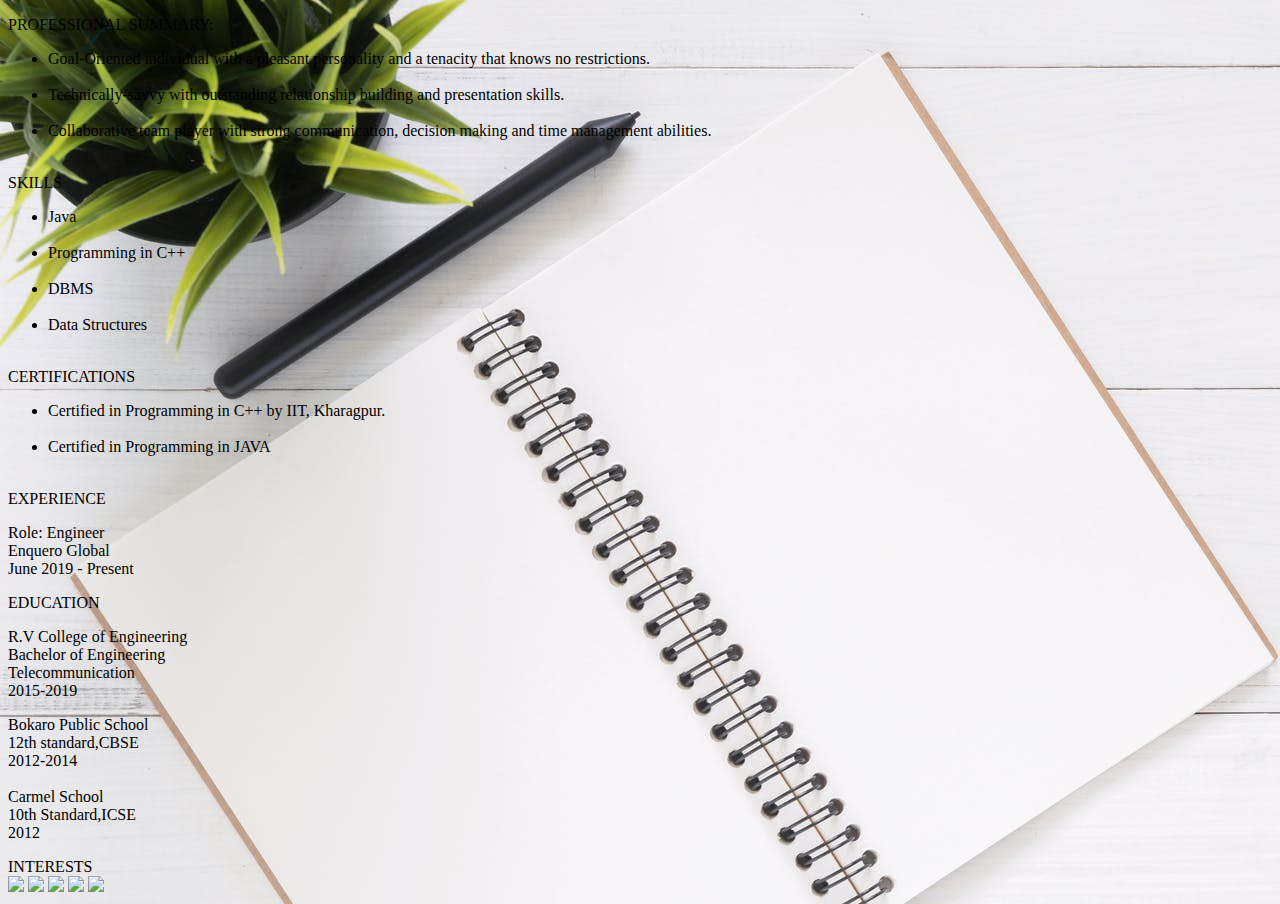
==== page2.html @ f730be0a "Add files via upload" ====
<!DOCTYPE html>
<html>

<head>
    <title>rishabh2</title>
    <meta charset="UTF-8">
    <meta name="viewport" content="width=device-width, initial-scale=1">
    <link rel="stylesheet" type="text/css" href="CSSNEW2/new-main2.css">
</head>

<body id='abc'>


    <div id="sum">
        <p>PROFESSIONAL SUMMARY:
            <ul>
                <li>Goal-Oriented individual with a pleasant personality and a tenacity that knows no restrictions.</li>
                </br>
                <li>Technically-savvy with outstanding relationship building and presentation skills.</li></br>
                <li>Collaborative team player with strong communication, decision making and time management abilities.
                </li></br>
            </ul>
        </p>


    </div>

    </div>
    <div class="skill-title"> SKILLS
        <ul>
            <li> Java</li></br>
            <li> Programming in C++</li></br>
            <li> DBMS</li></br>
            <li> Data Structures</li></br>
        </ul>
    </div>

    <div class="certificate"> CERTIFICATIONS
        <ul>
            <li> Certified in Programming in C++ by IIT, Kharagpur.</li></br>
            <li> Certified in Programming in JAVA</li></br>
        </ul>
    </div>
    <section class="second">
        <div class="company-title"> EXPERIENCE
            <p>
                Role: Engineer<br />
                Enquero Global<br />
                June 2019 - Present<br />
            </p>
        </div>

        <div class="college-title"> EDUCATION
            <div>
                <p>
                    R.V College of Engineering</br>
                    Bachelor of Engineering</br>
                    Telecommunication</br>
                    2015-2019</br>
                </p>
            </div>
        </div>
        <div class="school">
            <p>
                Bokaro Public School </br>
                12th standard,CBSE</br>
                2012-2014</br></br>

                Carmel School</br>
                10th Standard,ICSE</br>
                2012</br>
            </p>
        </div>
    </section>
        <div class="interest-title"> INTERESTS
        <div class="interest_container">
            <img src="https://img.icons8.com/cotton/64/000000/football-kick.png">
            <img src="https://img.icons8.com/ios/50/000000/cricket-filled.png">
            <img src="https://img.icons8.com/ios/50/000000/tennis.png">
            <img src="https://img.icons8.com/wired/50/000000/headphones.png">
            <img src="https://img.icons8.com/ios/50/000000/netflix.png">
        </div>
        </div>
    

</body>

<script src="jsrun.js"></script>
</html>
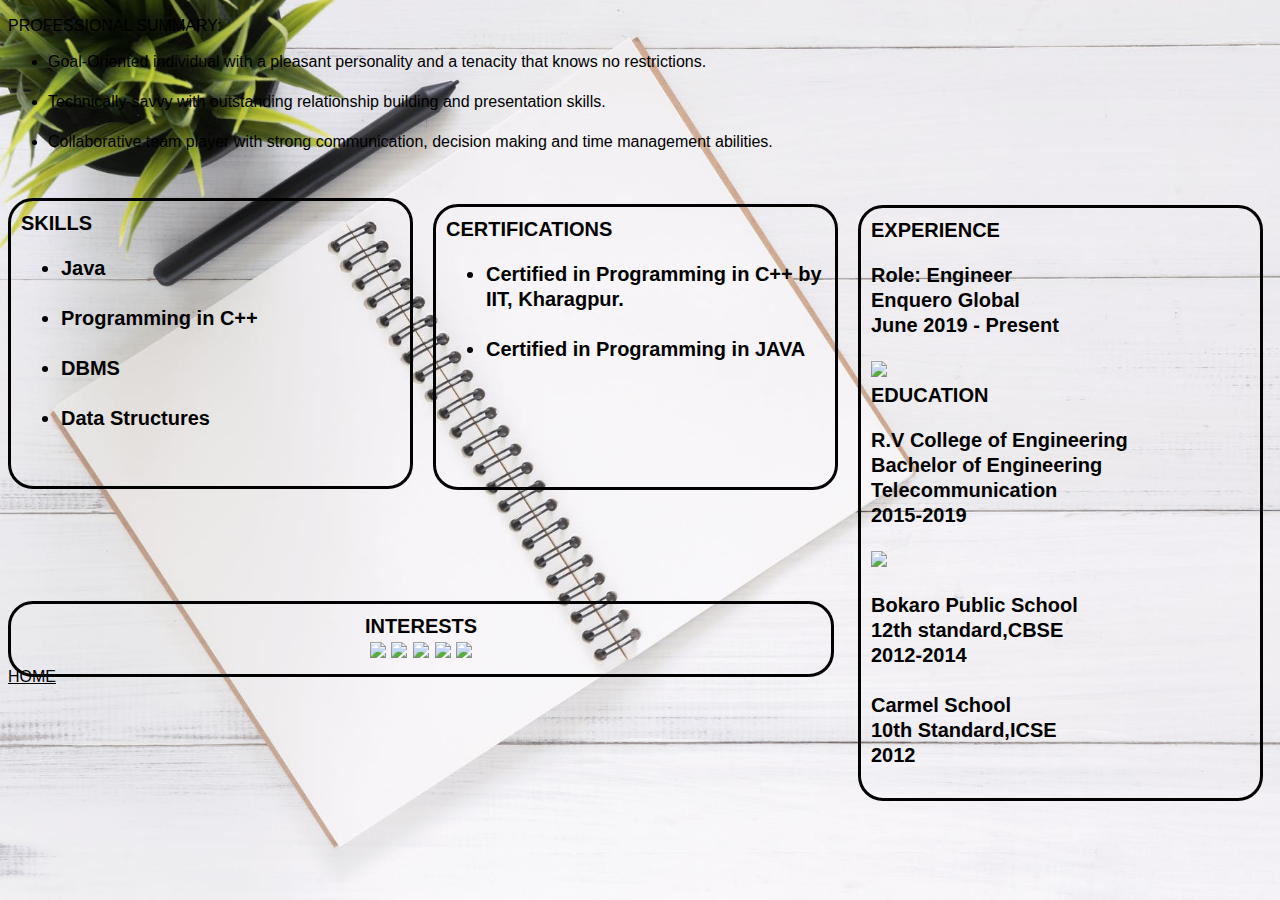
==== commit 68109f52: "Update page2.html" ====
--- a/page2.html
+++ b/page2.html
@@ -10,8 +10,8 @@
 
 <body id='abc'>
 
+    <div class="sum">
 
-    <div id="sum">
         <p>PROFESSIONAL SUMMARY:
             <ul>
                 <li>Goal-Oriented individual with a pleasant personality and a tenacity that knows no restrictions.</li>
@@ -22,10 +22,8 @@
             </ul>
         </p>
 
-
     </div>
 
-    </div>
     <div class="skill-title"> SKILLS
         <ul>
             <li> Java</li></br>
@@ -41,6 +39,7 @@
             <li> Certified in Programming in JAVA</li></br>
         </ul>
     </div>
+
     <section class="second">
         <div class="company-title"> EXPERIENCE
             <p>
@@ -48,6 +47,7 @@
                 Enquero Global<br />
                 June 2019 - Present<br />
             </p>
+            <img id="exp" style=width:40px src="https://png.pngtree.com/svg/20160331/8ec582249c.svg">
         </div>
 
         <div class="college-title"> EDUCATION
@@ -59,6 +59,7 @@
                     2015-2019</br>
                 </p>
             </div>
+            <img id="edu" style=width:40px src="https://png.pngtree.com/svg/20150611/3e1ede629c.svg">
         </div>
         <div class="school">
             <p>
@@ -72,7 +73,8 @@
             </p>
         </div>
     </section>
-        <div class="interest-title"> INTERESTS
+    
+    <div class="interest-title"> INTERESTS
         <div class="interest_container">
             <img src="https://img.icons8.com/cotton/64/000000/football-kick.png">
             <img src="https://img.icons8.com/ios/50/000000/cricket-filled.png">
@@ -80,10 +82,11 @@
             <img src="https://img.icons8.com/wired/50/000000/headphones.png">
             <img src="https://img.icons8.com/ios/50/000000/netflix.png">
         </div>
-        </div>
-    
+    </div>
+    <a class="home" style="color:black" href="index.html">HOME</a>
 
 </body>
 
 <script src="jsrun.js"></script>
-</html>+
+</html>
--- a/CSSNEW2/new-main2.css
+++ b/CSSNEW2/new-main2.css
@@ -0,0 +1,76 @@
+body{
+    background-image: url(../pexels1.jpeg);
+    font-family: 'Trebuchet MS', 'Lucida Sans Unicode', 'Lucida Grande', 'Lucida Sans', Arial, sans-serif;
+    line-height:1.25;
+    background-size: cover;
+    background-attachment: fixed;
+    color: black;
+}
+
+#sum{
+    position: relative;
+    border-style: solid;
+    font-weight: bold;
+    padding: 10px;
+    border-radius: 25px;
+    text-align: justify;
+    font-size: 20px;
+
+}
+
+
+.skill-title{
+    position: relative;
+    font-weight: bold;
+    border-style: solid;
+    top: 10px;
+    padding: 10px;
+    width: 30%;
+    font-size: 20px;
+    border-radius: 25px;
+
+}
+
+.certificate{
+    position: relative;
+    font-weight: bold;
+    border-style: solid;
+    top: 10px;
+    padding: 10px;
+    width: 30%;
+    font-size: 20px;
+    border-radius: 25px;
+    margin-left: 425px;
+    margin-top: -285px;
+    height:260px;
+
+}
+
+.second{
+    position: relative;
+    font-weight: bold;
+    border-style: solid;
+    top: 10px;
+    padding: 10px;
+    width: 30%;
+    font-size: 20px;
+    border-radius: 25px;
+    margin-left: 850px;
+    margin-top: -285px;
+
+}
+
+.interest-title{
+    position: relative;
+    font-weight: bold;
+    border-style: solid;
+    top: 10px;
+    padding: 10px;
+    width: 30%;
+    font-size: 20px;
+    border-radius: 25px;
+    margin-top: -200px;
+    width:800px;
+    text-align: center;
+
+}
